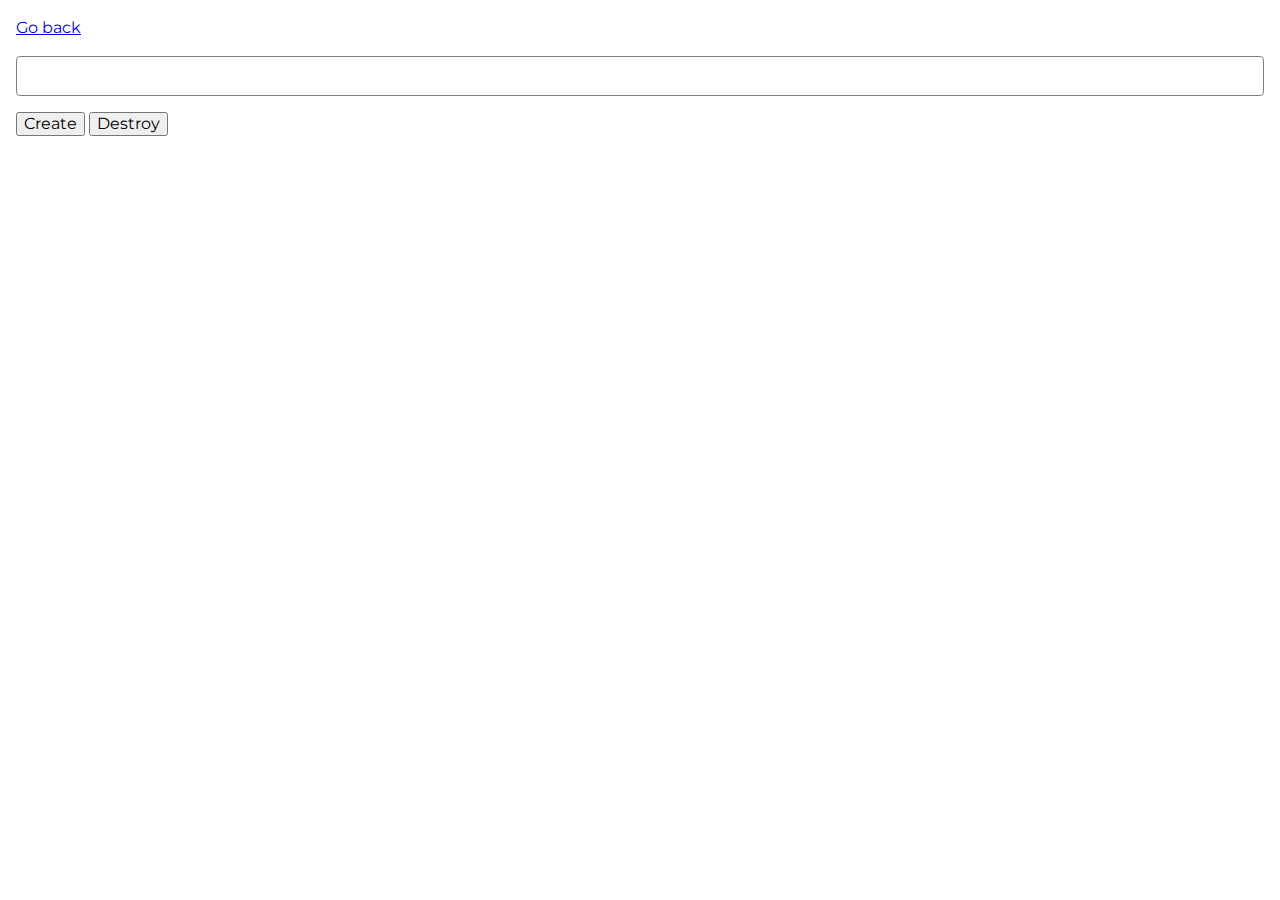
==== task-6.html @ 1ebc1371 "initial commit" ====
<!DOCTYPE html>
<html lang="en">
  <head>
    <meta charset="UTF-8" />
    <meta http-equiv="X-UA-Compatible" content="IE=edge" />
    <meta name="viewport" content="width=device-width, initial-scale=1.0" />
    <title>Task 6</title>
    <link rel="stylesheet" href="./css/common.css" />
  </head>
  <body>
    <p><a href="./index.html">Go back</a></p>

    <div id="controls">
      <input type="number" min="1" max="100" step="1" />
      <button type="button" data-create>Create</button>
      <button type="button" data-destroy>Destroy</button>
    </div>

    <div id="boxes"></div>

    <script src="./js/task-6.js" type="module"></script>
  </body>
</html>
---- css/common.css ----
@import url('modern-normolize.min.css');
@import url('https://fonts.googleapis.com/css2?family=Montserrat:ital,wght@0,100..900;1,100..900&display=swap');

* {
  box-sizing: border-box;
}

ul, ol {
  margin: 0;
  padding: 0;
  list-style: none outside none;
}

h1, h2, h3, h4, h5, h6 {
  margin: 0;
  font-weight: 600;
}

h1, h2 {
  font-weight: 600;
  font-size: 24px;
  line-height: 1.33;
  color: #000000;
}

body {
  margin: 16px;
  font-family: "Montserrat", 'Segoe UI', 'Open Sans','Helvetica Neue', sans-serif;
  font-optical-sizing: auto;
  font-style: normal;
  color: #2E2F42;
  line-height: 1.5;
  font-size: 16px;
}

form {
  display: flex;
  flex-direction: column;
  gap: 8px;
}

form label {
  display: flex;
  flex-direction: column;
  gap: 8px;
}

input {
  border: 1px solid #808080;
  height: 40px;
  padding: 8px 16px;
  border-radius: 4px;
  outline: none;
  color: inherit;
  font-size: inherit;
  font-family: inherit;
  height: 40px;
  width: 100%;
  margin-bottom: 16px;
}

input:focus {
  border-color: #000000;
}

input:active {
  border-color: #808080;
}

label.required {
  color: #fa0000;
}

label.required input {
  border-color: #fa0000;
}

.button {
  padding: 8px 16px;
  border-radius: 4px;
  outline: none;
  color: #ffffff;
  min-width: 120px;
  text-align: center;
  cursor: pointer;
  border: 1px solid transparent;
  font-size: inherit;
  font-family: inherit;
  height: 40px;
  font-weight: 500;
}

.button.primary {
  background-color: #4E75FF;
}

.button.primary:hover,
.button.primary:focus {
  background-color: #6C8CFF;
}

.button.danger {
  background-color: #FF4E4E;
  border: 1px solid #FF4E4E;
}

.button.danger:hover,
.button.danger:focus {
  background-color: #FF7070;
}

.button:active {
  border: 1px solid #000;
}

ul#categories {
  display: flex;
  flex-direction: column;
  gap: 24px;
}

ul > li.item {
  background-color: #F6F6FE;
  border-radius: 8px;
  padding: 16px;
  display: flex;
  flex-direction: column;
  gap: 16px;
}

ul>li.item > ul {
  display: flex;
  flex-direction: column;
  gap: 8px;
}

ul>li.item>ul>li {
  padding: 8px 16px;
  border: 1px solid #808080;
  height: 40px;
  padding: 8px 16px;
  border-radius: 4px;
}

.gallery {
  display: flex;
  gap: 24px;
  flex-wrap: wrap;
  align-items: center;
  justify-content: center;
}
.gallery img {
  height: 300px;
  border: 1px solid #000;
  padding: 4px;
}
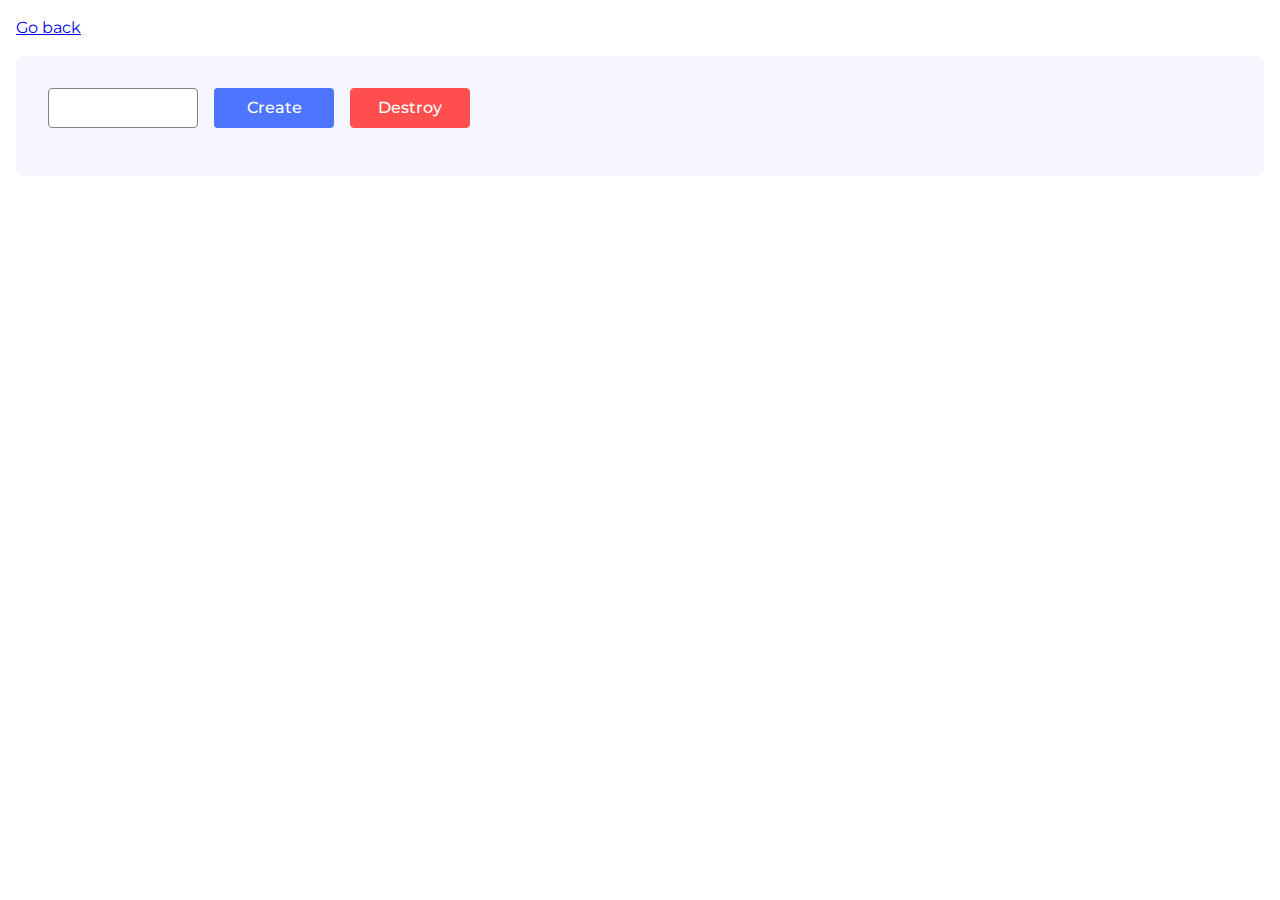
==== commit 5c21f4c4: "add 6 task and some refactoring of styles" ====
--- a/task-6.html
+++ b/task-6.html
@@ -10,13 +10,13 @@
   <body>
     <p><a href="./index.html">Go back</a></p>
 
-    <div id="controls">
+    <div id="controls" class="card">
       <input type="number" min="1" max="100" step="1" />
-      <button type="button" data-create>Create</button>
-      <button type="button" data-destroy>Destroy</button>
+      <button type="button" class="button primary" data-create>Create</button>
+      <button type="button" class="button danger" data-destroy>Destroy</button>
     </div>
 
-    <div id="boxes"></div>
+    <div id="boxes" class="card"></div>
 
     <script src="./js/task-6.js" type="module"></script>
   </body>
--- a/css/common.css
+++ b/css/common.css
@@ -33,6 +33,12 @@
   font-size: 16px;
 }
 
+.card {
+  background-color: #F6F6FE;
+  border-radius: 8px;
+  padding: 16px;
+}
+
 form {
   display: flex;
   flex-direction: column;
@@ -65,14 +71,6 @@
 
 input:active {
   border-color: #808080;
-}
-
-label.required {
-  color: #fa0000;
-}
-
-label.required input {
-  border-color: #fa0000;
 }
 
 .button {
@@ -120,9 +118,6 @@
 }
 
 ul > li.item {
-  background-color: #F6F6FE;
-  border-radius: 8px;
-  padding: 16px;
   display: flex;
   flex-direction: column;
   gap: 16px;
@@ -149,8 +144,38 @@
   align-items: center;
   justify-content: center;
 }
+
 .gallery img {
   height: 300px;
   border: 1px solid #000;
   padding: 4px;
+}
+
+#controls {
+  display: flex;
+  gap: 16px;
+  margin-bottom: 16px;
+}
+
+#controls.card {
+  padding: 32px;
+}
+
+#controls input{
+  max-width: 150px;
+  text-align: center;
+}
+
+#boxes {
+  flex-wrap: wrap;
+  gap: 44px;
+  display: none;
+}
+
+#boxes.card {
+  padding: 32px;
+}
+
+#boxes.active {
+  display: flex;
 }